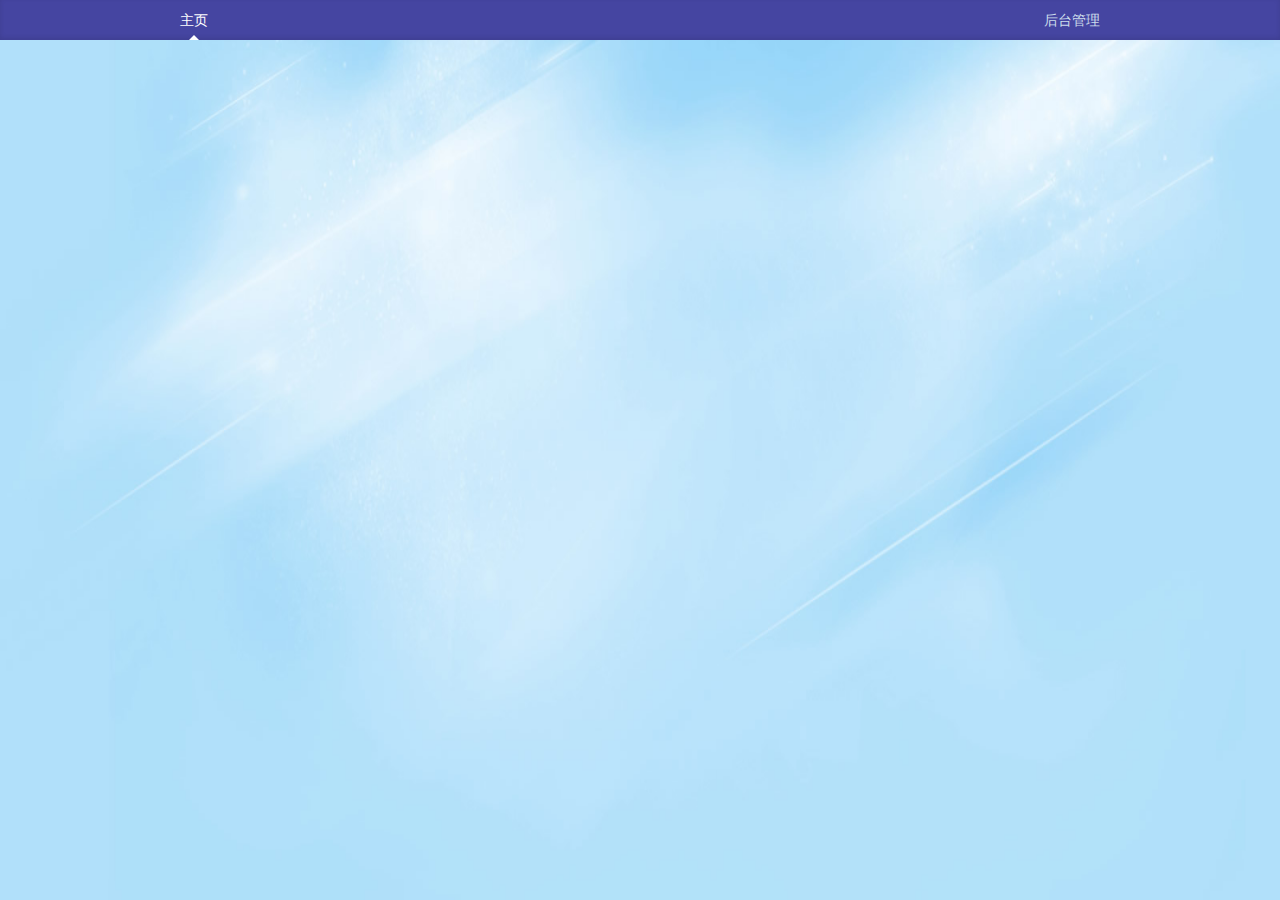
==== blog/item.html @ 3d157930 "co" ====
<?php 
    session_start();
?>
<!DOCTYPE html>
<html lang="en">
  <head>
    <meta charset="utf-8">
    <meta http-equiv="X-UA-Compatible" content="IE=edge">
    <meta name="viewport" content="width=device-width, initial-scale=1">
    <meta name="description" content="">
    <meta name="author" content="">
    <link rel="icon" href="../../favicon.ico">
    <title>Blog</title>
    <link href="../css/bootstrap.min.css" rel="stylesheet">
    <link href="blog.css" rel="stylesheet">
    <link rel="stylesheet" type="text/css" href="./style/default.css" id = 'link'/>
    <script src="jquery.js"></script>
    <script type="text/javascript" src="../js/bootstrap.min.js"></script>
    <script type="text/javascript" src="marked.js"></script>
  </head>
<body>
    <div class="blog-masthead changeclr navbar-fixed-top">
      <div class="container">
            <nav class="blog-nav">
                <a class="blog-nav-item active" href="index.php">主页</a>
                <a class="blog-nav-item signin" href="./newindex.php">后台管理</a>
            </nav>
        </div>
    </div>
    <div class="container changeclr" style="margin-top: 40px;">
        <div class="row">
            <div class="col-sm-8 blog-main">
                <div id="cont" style="position: relative;left:0px;">
                </div>
            </div>
        </div>
    </div>
    <script>
        if (!Date.format) {
            Date.prototype.format = function (fmt) { //author: meizz 
                var o = {
                    "M+": this.getMonth() + 1, //月份 
                    "d+": this.getDate(), //日 
                    "h+": this.getHours(), //小时 
                    "m+": this.getMinutes(), //分 
                    "s+": this.getSeconds(), //秒 
                    "q+": Math.floor((this.getMonth() + 3) / 3), //季度 
                    "S": this.getMilliseconds() //毫秒 
                };
                if (/(y+)/.test(fmt)) fmt = fmt.replace(RegExp.$1, (this.getFullYear() + "").substr(4 - RegExp.$1.length));
                for (var k in o)
                if (new RegExp("(" + k + ")").test(fmt)) fmt = fmt.replace(RegExp.$1, (RegExp.$1.length == 1) ? (o[k]) : (("00" + o[k]).substr(("" + o[k]).length)));
                return fmt;
            }
        }
        $(function() {
            var search = location.search;
            var id = parseInt(search.split('name=')[1]);
            console.log(id);
            $.ajax({
                url: '../php/article.php?id=' + id,
                success: function(res) {
                    res = JSON.parse(res);
                    var hh = $('<div class="newessay"><h3><small style="color: #e15353;margin-right:20px;">' + res.username +':</small>' + res.name + '</h3><div style="padding-left:20px;">' + marked(res.content) + '</div><p style="font-size:14px; color:#7c6363">' + new Date(parseInt(res.time + '000')).format('yyyy-MM-dd hh:mm:ss') + '</p></div>')
                    $('#cont').prepend(hh);
                }
            });
        })
    </script>
</body>
</html>
---- blog/blog.css ----
/*
 * Globals
 */
html {
  min-height: 100%;
}
body {
  color: #555;
  background-color: rgba(195, 195, 195, 0.42);
  background-image: url(./img/img.png);
  background-repeat: no-repeat;
  background-size: 100% 100%;
  min-height: 100%;
}

h1, .h1,
h2, .h2,
h3, .h3,
h4, .h4,
h5, .h5,
h6, .h6 {
  margin-top: 0;
  font-family: "Helvetica Neue", Helvetica, Arial, sans-serif;
  font-weight: normal;
  color: #333;
}


/*
 * Override Bootstrap's default container.
 */

@media (min-width: 1200px) {
  .container {
    width: 970px;
  }
}


/*
 * Masthead for nav
 */

.blog-masthead {
  background-color: #428bca;
  -webkit-box-shadow: inset 0 -2px 5px rgba(0,0,0,.1);
          box-shadow: inset 0 -2px 5px rgba(0,0,0,.1);
}

/* Nav links */
.blog-nav-item {
  position: relative;
  display: inline-block;
  padding: 10px;
  font-weight: 500;
  color: #cdddeb;
}
.blog-nav-item:hover,
.blog-nav-item:focus {
  color: #fff;
  text-decoration: none;
}
.signin {
  float: right;
}
.logout{
  float: right;
}
.register{
  float: right;
}
/* Active state gets a caret at the bottom */
.blog-nav .active {
  color: #fff;
}
.blog-nav .active:after {
  position: absolute;
  bottom: 0;
  left: 50%;
  width: 0;
  height: 0;
  margin-left: -5px;
  vertical-align: middle;
  content: " ";
  border-right: 5px solid transparent;
  border-bottom: 5px solid;
  border-left: 5px solid transparent;
}
.alists {
  box-sizing: border-box;
  padding: 20px;
  width: 100%;
  max-height: 250px;
  margin: 30px 0px 10px;
  overflow: hidden;
}
.alists img {
  display: none;
}

/*
 * Blog name and description
 */

.blog-header {
  padding-top: 20px;
  padding-bottom: 20px;
}
.blog-title {
  margin-top: 30px;
  margin-bottom: 0;
  font-size: 60px;
  width: 200px;
  height: 200px;
  background: url(http://7xilfp.com5.z0.glb.clouddn.com/icon/3a17b170779b455e3dfeed87fb56415b.png);
  background-repeat: no-repeat;
  background-size: 100% 100%;
  border-radius: 50%;
  font-weight: normal;
}
.blog-description {
  font-size: 20px;
  color: #999;
}
.newessay {
  box-sizing: border-box;
  padding: 20px;
  border: 2px dashed #c3bdbd;
  border-radius:10px;
  overflow: hidden;
}

/*
 * Main column and sidebar layout
 */

.blog-main {
  font-size: 18px;
  line-height: 1.5;
}

/* Sidebar modules for boxing content */
.sidebar-module {
  padding: 15px;
  margin: 0 -15px 15px;
}
.sidebar-module-inset {
  padding: 15px;
  background-color: #f5f5f5;
  border-radius: 4px;
}
.sidebar-module-inset p:last-child,
.sidebar-module-inset ul:last-child,
.sidebar-module-inset ol:last-child {
  margin-bottom: 0;
}


/* Pagination */
.pager {
  margin-bottom: 60px;
  text-align: left;
}
.pager > li > a {
  width: 140px;
  padding: 10px 20px;
  text-align: center;
  border-radius: 30px;
}


/*
 * Blog posts
 */

.blog-post {
  margin-bottom: 60px;
}
.blog-post-title {
  margin-bottom: 5px;
  font-size: 40px;
}
.blog-post-meta {
  margin-bottom: 20px;
  color: #999;
}


#container{
    width: 600px;
    height: 200px;
    /*display: none;*/  
    background-color: #fff;
}

.chgeesy {
  float: right;
  margin-right: 100px;
}
.deleteArtile {
  float: right;
  margin-right: 20px;
}
.targetElem {
  text-align: center;
}

/*
 * Footer
 */

.blog-footer {
  padding: 40px 0;
  color: #999;
  text-align: center;
  background-color: #f9f9f9;
  border-top: 1px solid #e5e5e5;
}
.blog-footer p:last-child {
  margin-bottom: 0;
}
---- blog/style/default.css ----
@charset "utf-8";
/* CSS Document */
*{padding:0;margin:0;}
body {
    background-image: url(../img/default.jpg);
}
h2{color:#00C;}
p{color:#006;}
.blog-masthead{
	background-color: #4545a1;
}
h4{color:#006;}
button{color:#006;}
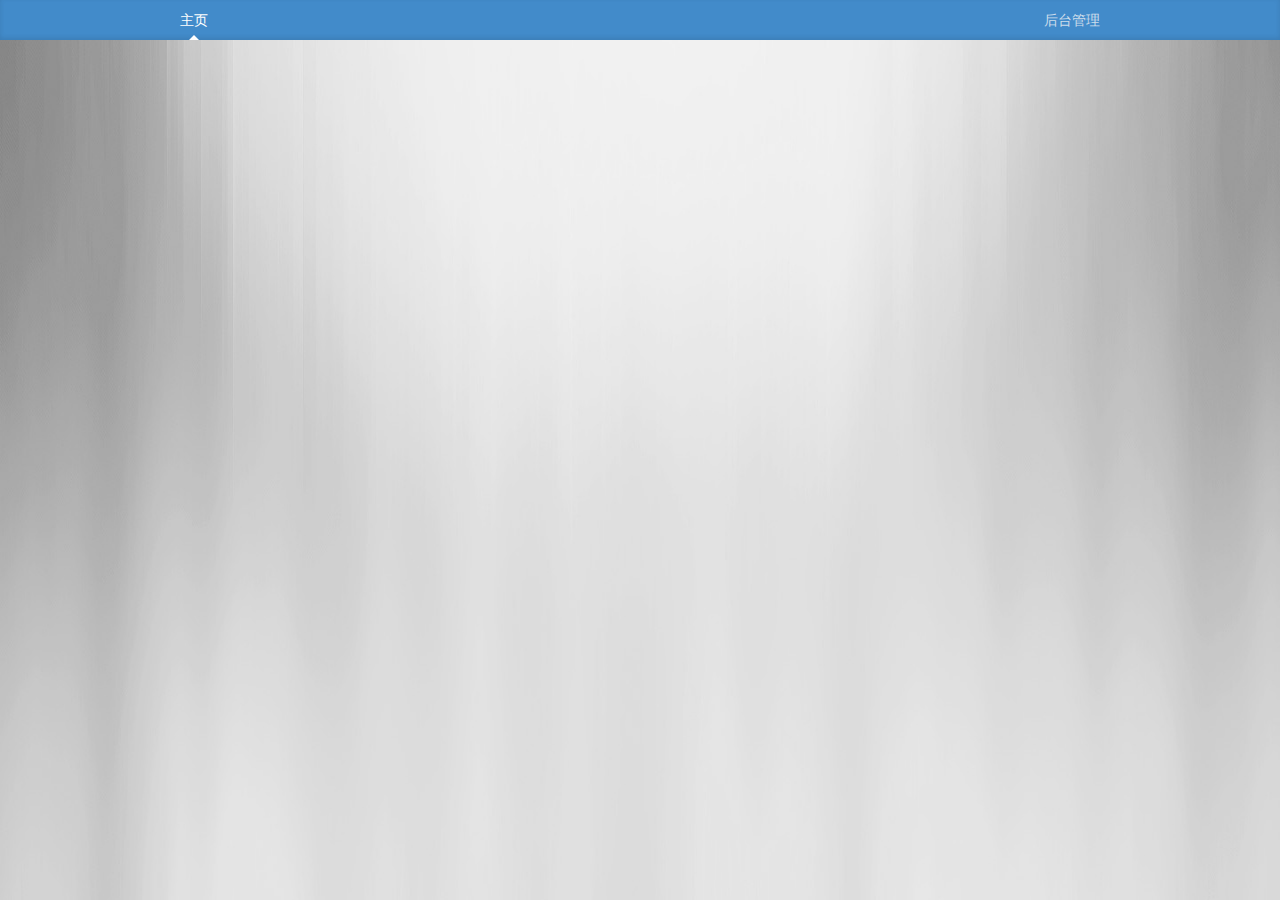
==== commit d0250dd3: "la" ====
--- a/blog/item.html
+++ b/blog/item.html
@@ -13,7 +13,7 @@
     <title>Blog</title>
     <link href="../css/bootstrap.min.css" rel="stylesheet">
     <link href="blog.css" rel="stylesheet">
-    <link rel="stylesheet" type="text/css" href="./style/default.css" id = 'link'/>
+    <link rel="stylesheet" type="text/css" href="" id = 'link'/>
     <script src="jquery.js"></script>
     <script type="text/javascript" src="../js/bootstrap.min.js"></script>
     <script type="text/javascript" src="marked.js"></script>
@@ -29,7 +29,7 @@
     </div>
     <div class="container changeclr" style="margin-top: 40px;">
         <div class="row">
-            <div class="col-sm-8 blog-main">
+            <div class="blog-main">
                 <div id="cont" style="position: relative;left:0px;">
                 </div>
             </div>
@@ -56,12 +56,14 @@
         $(function() {
             var search = location.search;
             var id = parseInt(search.split('name=')[1]);
-            console.log(id);
+            var theme = search.split('theme=')[1];
+
+            $('#link').attr('href', './style/' + theme + '.css');
             $.ajax({
                 url: '../php/article.php?id=' + id,
                 success: function(res) {
                     res = JSON.parse(res);
-                    var hh = $('<div class="newessay"><h3><small style="color: #e15353;margin-right:20px;">' + res.username +':</small>' + res.name + '</h3><div style="padding-left:20px;">' + marked(res.content) + '</div><p style="font-size:14px; color:#7c6363">' + new Date(parseInt(res.time + '000')).format('yyyy-MM-dd hh:mm:ss') + '</p></div>')
+                    var hh = $('<div class="newessay"><h3>' + res.name + '</h3><div style="padding-left:20px;">' + marked(res.content) + '</div><p style="font-size:14px; color:#7c6363"><span style="color: #e15353;margin-right:20px;">作者：' + res.username +'</span>最后更新时间：' + new Date(parseInt(res.time + '000')).format('yyyy-MM-dd hh:mm:ss') + '</p></div>')
                     $('#cont').prepend(hh);
                 }
             });
--- a/blog/blog.css
+++ b/blog/blog.css
@@ -125,7 +125,6 @@
 .newessay {
   box-sizing: border-box;
   padding: 20px;
-  border: 2px dashed #c3bdbd;
   border-radius:10px;
   overflow: hidden;
 }
@@ -135,6 +134,7 @@
  */
 
 .blog-main {
+  margin: 0 auto;
   font-size: 18px;
   line-height: 1.5;
 }
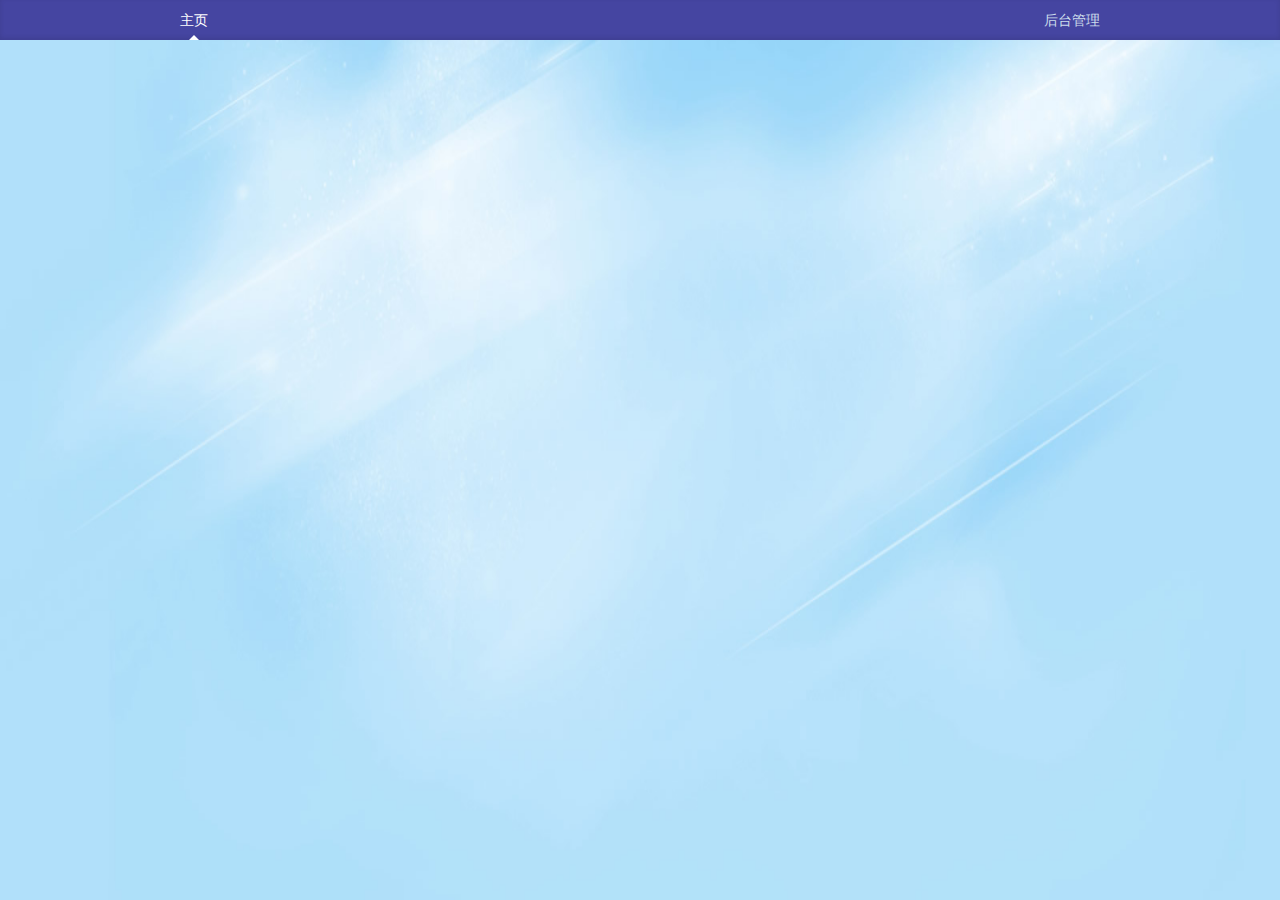
==== commit 31423b00: "captcha" ====
--- a/blog/item.html
+++ b/blog/item.html
@@ -13,8 +13,12 @@
     <title>Blog</title>
     <link href="../css/bootstrap.min.css" rel="stylesheet">
     <link href="blog.css" rel="stylesheet">
+    <script src="jquery.js"></script>
     <link rel="stylesheet" type="text/css" href="" id = 'link'/>
-    <script src="jquery.js"></script>
+    <script type="text/javascript">
+        var theme = localStorage.getItem('mySkin') || 'default';
+        $('#link').attr('href', './style/' + theme + '.css');
+    </script>
     <script type="text/javascript" src="../js/bootstrap.min.js"></script>
     <script type="text/javascript" src="marked.js"></script>
   </head>
@@ -54,15 +58,15 @@
             }
         }
         $(function() {
+
             var search = location.search;
             var id = parseInt(search.split('name=')[1]);
-            var theme = search.split('theme=')[1];
-
-            $('#link').attr('href', './style/' + theme + '.css');
             $.ajax({
                 url: '../php/article.php?id=' + id,
                 success: function(res) {
                     res = JSON.parse(res);
+                    // console.log(document.title);
+                    document.title = res.name;
                     var hh = $('<div class="newessay"><h3>' + res.name + '</h3><div style="padding-left:20px;">' + marked(res.content) + '</div><p style="font-size:14px; color:#7c6363"><span style="color: #e15353;margin-right:20px;">作者：' + res.username +'</span>最后更新时间：' + new Date(parseInt(res.time + '000')).format('yyyy-MM-dd hh:mm:ss') + '</p></div>')
                     $('#cont').prepend(hh);
                 }
